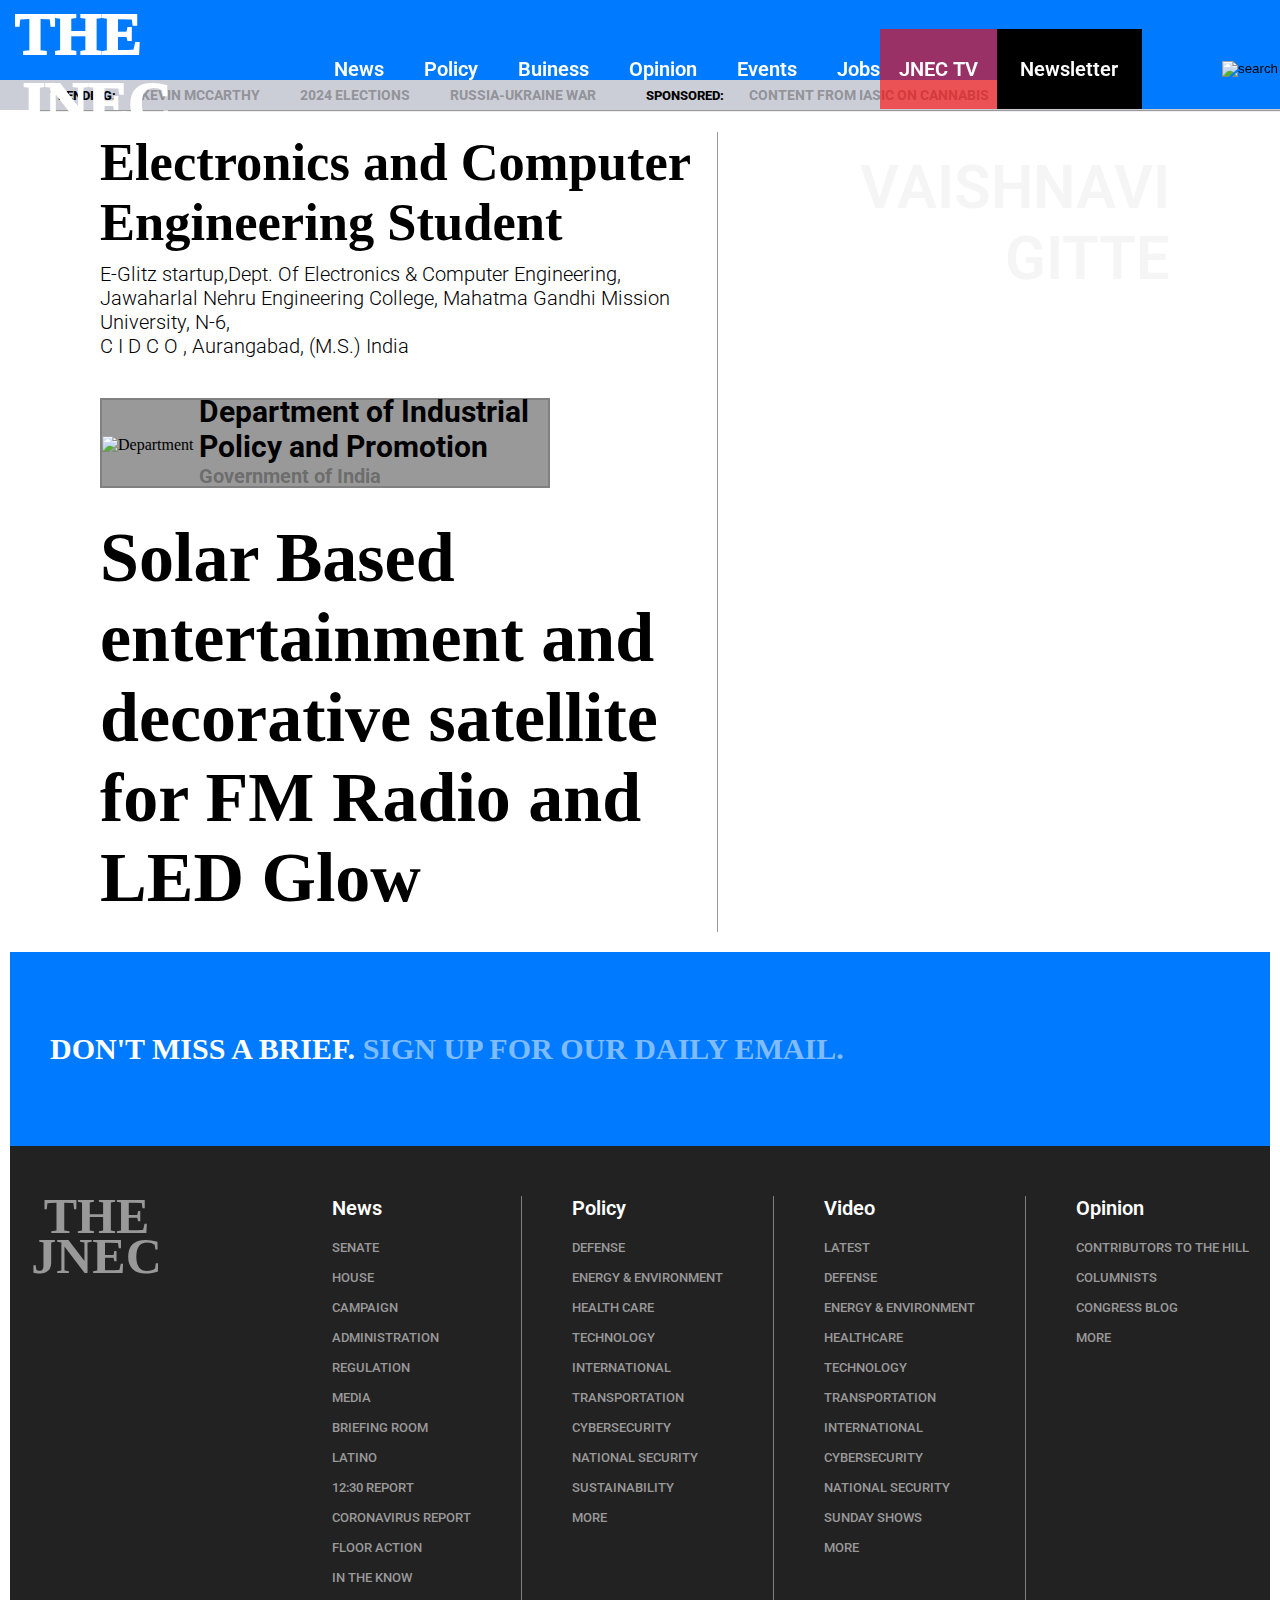
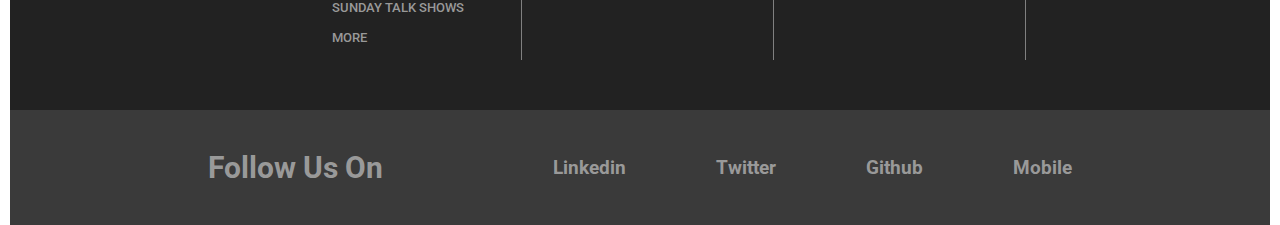
==== index.html @ 9f8c3c0c "first commit" ====
<!DOCTYPE html>
<html lang="en">
  <head>
    <meta charset="UTF-8" />
    <meta name="viewport" content="width=device-width, initial-scale=1.0" />
    <title>News Website</title>
    <link rel="stylesheet" href="style.css" />
    <script
      src="https://kit.fontawesome.com/9f6aa87040.js"
      crossorigin="anonymous"
    ></script>
  </head>
  <body>
    <header>
      <nav>
        <div class="head-content">
          <div class="paper-name">THE JNEC</div>
          <ul>
            <li>News</li>
            <li>Policy</li>
            <li>Buiness</li>
            <li>Opinion</li>
            <li>Events</li>
            <li>Jobs</li>
          </ul>
        </div>
        <div class="head-bar">
          <div class="hill-tv">JNEC TV</div>
          <div class="newsletter">Newsletter</div>
          <div class="blank"></div>

          <div class="search">
            <button>
              <div class="image">
                <img src="search.svg" alt="search" />
              </div>
            </button>
          </div>
        </div>
      </nav>
    </header>
    <section>
      <div class="bottom-nav">
        <div class="trending">TRENDING:</div>
        <ul>
          <li class="kevin">KEVIN MCCARTHY</li>
          <li class="e">2024 ELECTIONS</li>
          <li>RUSSIA-UKRAINE WAR</li>
        </ul>
        <div class="sponsored">SPONSORED:</div>
        <ul>
          <li>CONTENT FROM IASIC ON CANNABIS</li>
          <li>CONTENT FROM AT&T</li>
        </ul>
      </div>
    </section>

    <hr />

    <main>
      <div class="content-container">
        <div class="name-container">
          <h2>Electronics and Computer Engineering Student</h2>
          <p>
            E-Glitz startup,Dept. Of Electronics & Computer Engineering,
            Jawaharlal Nehru Engineering College, Mahatma Gandhi Mission
            University, N-6, <br />C I D C O , Aurangabad, (M.S.) India
          </p>
        </div>
        <div class="department">
          <div class="image">
            <img src="D4.jpg" alt="Department" />
          </div>
          <div class="content">
            <h2>Department of Industrial</h2>
            <h2>Policy and Promotion</h2>
            <h4>Government of India</h4>
          </div>
        </div>
        <div class="product-title">
          <h1>
            <a href="product.html" target="_blank"
              >Solar Based entertainment and decorative satellite for FM Radio
              and LED Glow</a
            >
          </h1>
        </div>
      </div>

      <div class="image-container">
        <h1>Vaishnavi <br />Gitte</h1>
      </div>
    </main>

    <footer>
      <div class="footer_bar">
        <h2><span>DON'T MISS A BRIEF. </span>SIGN UP FOR OUR DAILY EMAIL.</h2>
      </div>
      <div class="footer_upper">
        <div class="jnec">
          <h1>THE <br />JNEC</h1>
        </div>
        <div class="news">
          <h4>News</h4>
          <ul>
            <li>SENATE</li>
            <li>HOUSE</li>
            <li>CAMPAIGN</li>
            <li>ADMINISTRATION</li>
            <li>REGULATION</li>
            <li>MEDIA</li>
            <li>BRIEFING ROOM</li>
            <li>LATINO</li>
            <li>12:30 REPORT</li>
            <li>CORONAVIRUS REPORT</li>
            <li>FLOOR ACTION</li>
            <li>IN THE KNOW</li>
            <li>SUNDAY TALK SHOWS</li>
            <li>MORE</li>
          </ul>
        </div>
        <div class="footer-links">
          <h4>Policy</h4>
          <ul>
            <li>DEFENSE</li>
            <li>ENERGY & ENVIRONMENT</li>
            <li>HEALTH CARE</li>
            <li>TECHNOLOGY</li>
            <li>INTERNATIONAL</li>
            <li>TRANSPORTATION</li>
            <li>CYBERSECURITY</li>
            <li>NATIONAL SECURITY</li>
            <li>SUSTAINABILITY</li>
            <li>MORE</li>
          </ul>
        </div>
        <div class="footer-links">
          <h4>Video</h4>
          <ul>
            <li>LATEST</li>
            <li>DEFENSE</li>
            <li>ENERGY & ENVIRONMENT</li>
            <li>HEALTHCARE</li>
            <li>TECHNOLOGY</li>
            <li>TRANSPORTATION</li>
            <li>INTERNATIONAL</li>
            <li>CYBERSECURITY</li>
            <li>NATIONAL SECURITY</li>
            <li>SUNDAY SHOWS</li>
            <li>MORE</li>
          </ul>
        </div>
        <div class="footer-links">
          <h4>Opinion</h4>
          <ul>
            <li>CONTRIBUTORS TO THE HILL</li>
            <li>COLUMNISTS</li>
            <li>CONGRESS BLOG</li>
            <li>MORE</li>
          </ul>
        </div>
      </div>

      <div class="footer_lower">
        <h2>Follow Us On</h2>

        <div class="top_contact">
          <div class="contact_way">
            <i class="fab fa-linkedin"></i>
            <h3>Linkedin</h3>
          </div>
          <div class="contact_way">
            <i class="fa fa-twitter"></i>
            <h3>Twitter</h3>
          </div>
        </div>

        <div class="bottom_contact">
          <div class="contact_way">
            <i class="fab fa-github"></i>
            <h3>Github</h3>
          </div>
          <div class="contact_way">
            <i class="fa fa-mobile"></i>
            <h3>Mobile</h3>
          </div>
        </div>
      </div>
    </footer>
  </body>
</html>
---- style.css ----
@import url('https://fonts.googleapis.com/css2?family=Roboto:ital,wght@0,100;0,300;0,400;0,500;0,700;0,900;1,100;1,300;1,400;1,500;1,700;1,900&display=swap');


*{
    margin: 0;
    padding: 0;
    box-sizing: border-box;
}

:root {
    --primary-color: #fff;
    --primary-subtle-color: #999;
    --bg-color: #000;
    --bg-faded-color: #222;
    --border-color: #3a3a3a;
    --blue-color: #007aff;
}

html

header{
    width: 100%;
    height:80px;
    background-color: var(--blue-color);
    padding-left: 15px ;
    position: sticky;
    top: 0;


}
 header ul {
    list-style: none;
    display: flex;
    gap: 40px;
    font-family: 'Roboto', sans-serif;
    font-weight: 600;
    font-size: 20px;
}

nav{
    display: flex;
    justify-content: space-between;
    align-items: center;


}
button{

    display: flex;
    justify-content: center;
    align-items: center;
    border: transparent;
}


nav .head-content{
    display: flex;
    justify-content: space-between;
    align-items: center;
    gap: 60px;

    color: white;

}
body hr{
    width: 1275px;
    height: 0.5px;
    margin-left: 35px;

}
.paper-name{
    font-size: 60px;
    font-weight: 1000;
}
nav .head-bar{
    width: 400px;
    display: flex;
    justify-content: space-between;
    align-items: center;
    color: white;

    font-family: 'Roboto', sans-serif;
    font-weight: 600;
    font-size: 20px;

}
nav .hill-tv{
    width: 120px;
    height: 80px;
    background-color: rgba(255,0,0,0.6);
    display: flex;
    justify-content: center;
    align-items: center;

}
nav .newsletter{
    width: 150px;
    height: 80px;
    background-color: black;
    display: flex;
    justify-content: center;
    align-items: center;

}

nav .search{
    width: 60px;
    height: 80px;
    background-color: var(--blue-color);
    display: flex;
    justify-content: center;
    align-items: center;
 }
 nav  .blank{
    width: 80px;
    height: 80px;
    background-color: var(--blue-color);
    display: flex;
    justify-content: center;
    align-items: center;
}
  nav .search .image{
    width: 80px;
    height: 80px;
    background-color: var(--blue-color);
    display: flex;
    justify-content: center;
    align-items: center;
    transition: 1s ease-in-out;
  }

  nav .search .image:hover{
    transition: 1s ease-in-out;
    background-color: blue;
 }

 section .bottom-nav{
    width: 100%;
    height: 30px;
    background-color: #ccced7;

    font-size: 13px;

    font-weight: 800;
    font-family: 'Roboto', sans-serif ;
    display: flex;
    justify-content: left;
    align-items: center;
 }
section ul {
    list-style: none;
    display: flex;
    gap: 40px;
    font-family: 'Roboto', sans-serif;
    font-weight: 800;
    font-size: 14px;
    color: rgba(0,0,0,0.3);
}

section ul:hover{
    color: #000;
}
section .bottom-nav .trending {
    color: black;
    padding-left: 50px;
    padding-right: 25px;

}
section .bottom-nav .sponsored {
    color: black;
    padding-left: 50px;
    padding-right: 25px;

}
main {


   margin: auto;
   padding-left: 100px;
   padding-right: 100px;


   display:flex;
  gap: 20px;
   justify-content: space-between;
   align-items: center;
}

main .content-container{
    width: 700px;
    height: 800px;
    margin-top: 20px;
    border-right: 1px solid#999;
}

 main .image-container{
    background-image: url(vaishnavi.jpg);
    margin-top: 20px;

    width: 500px;
    height: 800px;
    background-position: top;
    background-size: cover; 
    background-repeat: no-repeat;
    box-shadow: 1px, 1px, 1px, 15px, gray;

 }
main .image-container h1{
    color: whitesmoke;
    font-family: 'Roboto', sans-serif;
    font-weight: 600;
    font-size: 60px;
    padding-top: 20px;
    padding-right: 10px;
    text-transform: uppercase;
    text-align: right;
 }


main .image img{
   padding-top: 3px;
    height: 89px;
    width: 90px;
 }


 main .department{
    background-color: #999;
    width: 450px;
    height: 90px;
    display: flex;
    gap: 5px;
   align-items: center;
   border: 2px solid gray;

 }
main .content{
    font-family: 'Roboto', sans-serif;
    font-size: 20px;

   padding-bottom: 4px;
}
 .content h4{
    color: rgba(0,0,0,0.3);
}
.name-container{
    font-size: 35px;
    margin-bottom: 40px;
}
main p{
    padding-top: 10px;
    padding-right: 20px;
    font-size: 20px;
    font-weight: 300;
    font-family: 'Roboto', sans-serif;

}
main .product-title h1 {

    margin-top: 30px;

}
main .product-title h1 a{
    color: black;
    margin-top: 20px;
    font-size: 70px;
    text-decoration: none;
}
main .product-title h1 a:hover{
    color: grey;

    text-decoration: underline;
}

/* product details website */


article .head-image{
    background-image: url(E2.jpg);
    /* margin-top: 20px; */

    min-width: 100%;
    min-height: 300px;
    background-position:center;

    background-size: cover; 
    background-repeat: no-repeat;


 }

 article .product-name{
    width: 100%;
    height: 175px;
    background-color: rgb(5, 5, 155);
    /* background-color: var(--blue-color); */
    color: #fff;
    font-size: 30px;
    /* font-family: 'Roboto', sans-serif; */
    text-align: center;
 }
 article h2{
    padding-top: 5px;
    padding-bottom: 5px;
 }
 article .product-container{
    padding: 40px 70px;
    display: flex;
    gap: 40px;
    justify-content: space-between;



 }
 article  .product-image{
    background-image: url(dolly2.jpg);
    /* margin-top: 20px; */ 
    width: 4500px;
    height: 530px;
    background-position:center;
    background-size: cover; 
    background-repeat: no-repeat;


 }
article .product-content{
      font-family: 'Roboto', sans-serif;
      border-left: 1px solid gray;
      padding-left: 20px;
}
 article  h3{
    margin-right: 400px;
    font-size: 30px;
    padding: 10px;
    color: white;
    background-color: var(--blue-color);
    transition:  ease-in-out;
    /* align-self: start; */
 }
 article h3:hover{
   background-color: rgb(46, 96, 233);
   transition: ease-in-out;
 }
 article .product-content p{
    font-size: 20px;
    font-weight: 600;
    padding-top: 20px;
    padding-bottom: 20px;
    transition:  ease-in-out;
 }
 article .product-content p:hover{
    color: rgb(46, 96, 233);
    transition:  ease-in-out;

 }
 article .product-content span{
    font-size: 15px;
    font-weight: 400;
    transition:  ease-in-out;

 }
 article .product-content span:hover{
    color: rgb(15, 56, 167);
    transition:  ease-in-out;

 }

 /* footer section */
footer .footer_bar{

    margin-top: 20px;
    background-color: var(--blue-color);
    margin-left: 10px;
    margin-right: 10px;
    padding: 80px 40px;
    color: hsla(0,0%,100%,.5);;
    font-weight: 600;
    font-size: 20px;
}
footer .footer_upper{

    margin-left: 10px;
    margin-right: 10px;
    padding-top: 50px;
    padding-bottom: 50px;
    display: flex;
    justify-content: center;
    gap: 50px;
    flex-direction: row;
    background-color: var(--bg-faded-color);
    color: var(--primary-subtle-color);
    font-family: 'Roboto', sans-serif;
}
footer .footer_lower{
    background-color: var(--border-color);
    color: var(--primary-subtle-color);

    margin-left: 10px;
    margin-right: 10px;
    padding: 40px;
    display: flex;
    justify-content: center;
    align-items: center;
    gap: 70px;
    flex-direction: row;
    font-family: 'Roboto', sans-serif;
}

.footer_upper h4{
    color: white;
    margin-bottom: 20px;
    font-size: 20px;
    font-weight: 600;
}
footer ul{

    list-style: none;
    font-size: 13px;
    font-weight: 500;
    text-align: justify;

}
footer li{
    margin-bottom: 15px;
}
footer h1{
    font-family: initial;
    font-size: 50px;
    line-height: 40px;
    text-align: center;
    margin-right: 40px;
}
footer span{
    color: white;
}
footer .footer-links{
    border-left: 1px solid gray;
    padding-left: 50px;
}
footer h4 .news{
    border: none;
}
footer .footer_upper .jnec{
    margin-right: 80px;
}

footer .top_contact{
    display: flex;
    justify-content: center;
    gap: 70px;
}
footer .bottom_contact{
    display: flex;
    justify-content: center;
    gap: 70px;
}
footer .contact_way{
    display: flex;
    justify-content: center;
    gap: 20px;
}

.footer_lower i{
    font-size: 30px;
}
.footer_lower h2{
  margin-right: 80px;
  font-size: 30px;
}
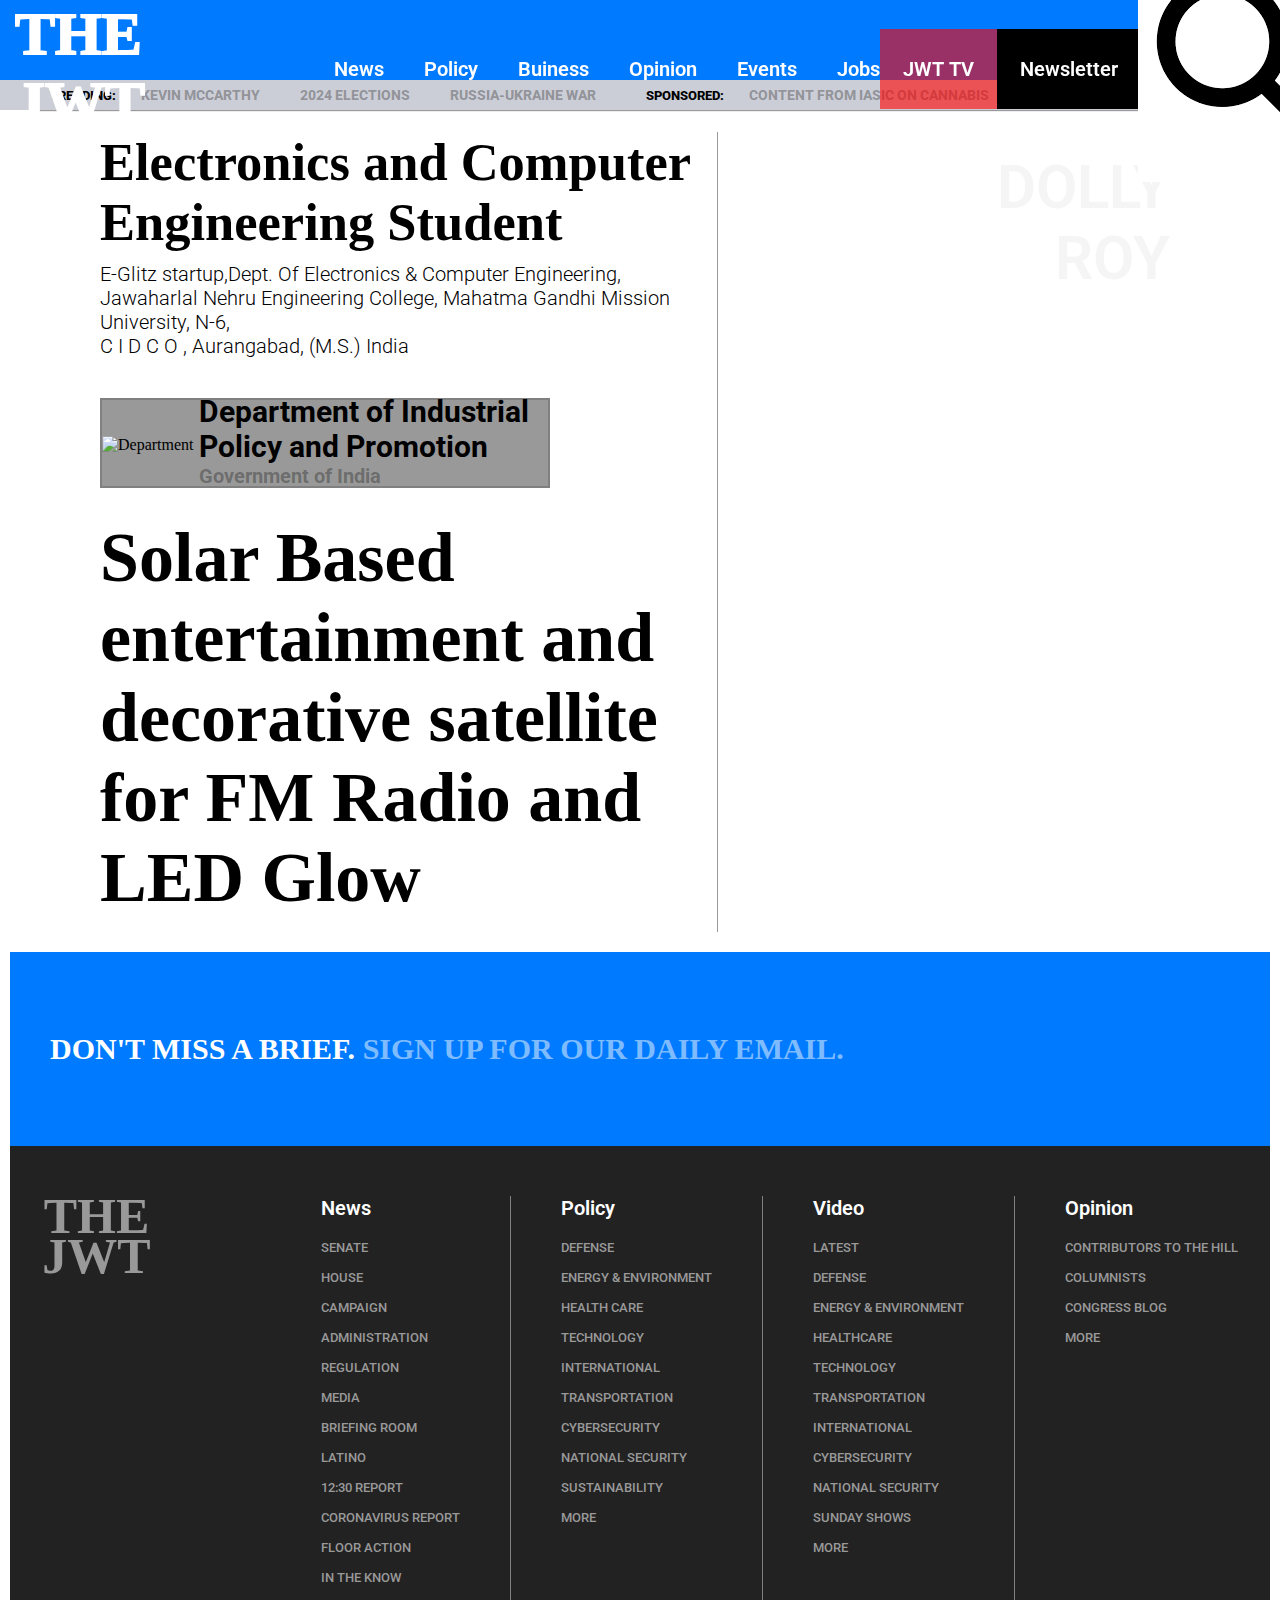
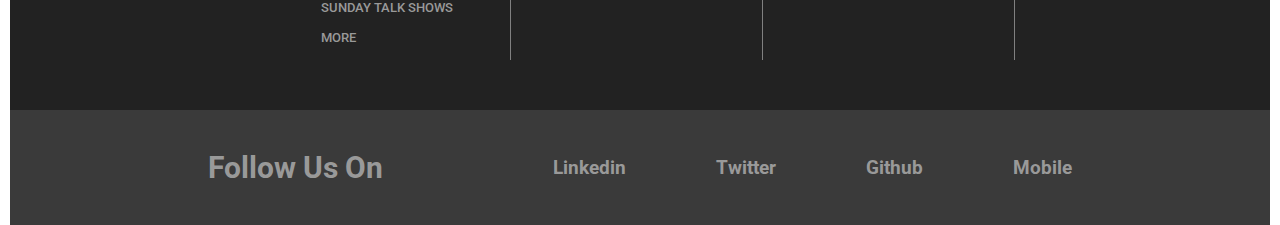
==== commit 1959c799: "first Commit" ====
--- a/index.html
+++ b/index.html
@@ -1,191 +1,189 @@
 <!DOCTYPE html>
 <html lang="en">
-  <head>
-    <meta charset="UTF-8" />
-    <meta name="viewport" content="width=device-width, initial-scale=1.0" />
-    <title>News Website</title>
-    <link rel="stylesheet" href="style.css" />
-    <script
-      src="https://kit.fontawesome.com/9f6aa87040.js"
-      crossorigin="anonymous"
-    ></script>
-  </head>
-  <body>
-    <header>
-      <nav>
-        <div class="head-content">
-          <div class="paper-name">THE JNEC</div>
-          <ul>
-            <li>News</li>
-            <li>Policy</li>
-            <li>Buiness</li>
-            <li>Opinion</li>
-            <li>Events</li>
-            <li>Jobs</li>
-          </ul>
-        </div>
-        <div class="head-bar">
-          <div class="hill-tv">JNEC TV</div>
-          <div class="newsletter">Newsletter</div>
-          <div class="blank"></div>
 
-          <div class="search">
-            <button>
-              <div class="image">
-                <img src="search.svg" alt="search" />
-              </div>
-            </button>
-          </div>
-        </div>
-      </nav>
-    </header>
-    <section>
-      <div class="bottom-nav">
-        <div class="trending">TRENDING:</div>
+<head>
+  <meta charset="UTF-8" />
+  <meta name="viewport" content="width=device-width, initial-scale=1.0" />
+  <title>News Website</title>
+  <link rel="stylesheet" href="style.css" />
+  <script src="https://kit.fontawesome.com/9f6aa87040.js" crossorigin="anonymous"></script>
+</head>
+
+<body>
+  <header>
+    <nav>
+      <div class="head-content">
+        <div class="paper-name">THE JWT</div>
         <ul>
-          <li class="kevin">KEVIN MCCARTHY</li>
-          <li class="e">2024 ELECTIONS</li>
-          <li>RUSSIA-UKRAINE WAR</li>
-        </ul>
-        <div class="sponsored">SPONSORED:</div>
-        <ul>
-          <li>CONTENT FROM IASIC ON CANNABIS</li>
-          <li>CONTENT FROM AT&T</li>
+          <li>News</li>
+          <li>Policy</li>
+          <li>Buiness</li>
+          <li>Opinion</li>
+          <li>Events</li>
+          <li>Jobs</li>
         </ul>
       </div>
-    </section>
+      <div class="head-bar">
+        <div class="hill-tv">JWT TV</div>
+        <div class="newsletter">Newsletter</div>
+        <div class="blank"></div>
 
-    <hr />
+        <div class="search">
+          <button>
+            <div class="image">
+              <img src="search.svg.png" alt="search" />
+            </div>
+          </button>
+        </div>
+      </div>
+    </nav>
+  </header>
+  <section>
+    <div class="bottom-nav">
+      <div class="trending">TRENDING:</div>
+      <ul>
+        <li class="kevin">KEVIN MCCARTHY</li>
+        <li class="e">2024 ELECTIONS</li>
+        <li>RUSSIA-UKRAINE WAR</li>
+      </ul>
+      <div class="sponsored">SPONSORED:</div>
+      <ul>
+        <li>CONTENT FROM IASIC ON CANNABIS</li>
+        <li>CONTENT FROM AT&T</li>
+      </ul>
+    </div>
+  </section>
 
-    <main>
-      <div class="content-container">
-        <div class="name-container">
-          <h2>Electronics and Computer Engineering Student</h2>
-          <p>
-            E-Glitz startup,Dept. Of Electronics & Computer Engineering,
-            Jawaharlal Nehru Engineering College, Mahatma Gandhi Mission
-            University, N-6, <br />C I D C O , Aurangabad, (M.S.) India
-          </p>
+  <hr />
+
+  <main>
+    <div class="content-container">
+      <div class="name-container">
+        <h2>Electronics and Computer Engineering Student</h2>
+        <p>
+          E-Glitz startup,Dept. Of Electronics & Computer Engineering,
+          Jawaharlal Nehru Engineering College, Mahatma Gandhi Mission
+          University, N-6, <br />C I D C O , Aurangabad, (M.S.) India
+        </p>
+      </div>
+      <div class="department">
+        <div class="image">
+          <img src="D4.jpg" alt="Department" />
         </div>
-        <div class="department">
-          <div class="image">
-            <img src="D4.jpg" alt="Department" />
-          </div>
-          <div class="content">
-            <h2>Department of Industrial</h2>
-            <h2>Policy and Promotion</h2>
-            <h4>Government of India</h4>
-          </div>
+        <div class="content">
+          <h2>Department of Industrial</h2>
+          <h2>Policy and Promotion</h2>
+          <h4>Government of India</h4>
         </div>
-        <div class="product-title">
-          <h1>
-            <a href="product.html" target="_blank"
-              >Solar Based entertainment and decorative satellite for FM Radio
-              and LED Glow</a
-            >
-          </h1>
+      </div>
+      <div class="product-title">
+        <h1>
+          <a href="product.html" target="_blank">Solar Based entertainment and decorative satellite for FM Radio
+            and LED Glow</a>
+        </h1>
+      </div>
+    </div>
+
+    <div class="image-container">
+      <h1>dolly <br />Roy</h1>
+    </div>
+  </main>
+
+  <footer>
+    <div class="footer_bar">
+      <h2><span>DON'T MISS A BRIEF. </span>SIGN UP FOR OUR DAILY EMAIL.</h2>
+    </div>
+    <div class="footer_upper">
+      <div class="jnec">
+        <h1>THE <br />JWT</h1>
+      </div>
+      <div class="news">
+        <h4>News</h4>
+        <ul>
+          <li>SENATE</li>
+          <li>HOUSE</li>
+          <li>CAMPAIGN</li>
+          <li>ADMINISTRATION</li>
+          <li>REGULATION</li>
+          <li>MEDIA</li>
+          <li>BRIEFING ROOM</li>
+          <li>LATINO</li>
+          <li>12:30 REPORT</li>
+          <li>CORONAVIRUS REPORT</li>
+          <li>FLOOR ACTION</li>
+          <li>IN THE KNOW</li>
+          <li>SUNDAY TALK SHOWS</li>
+          <li>MORE</li>
+        </ul>
+      </div>
+      <div class="footer-links">
+        <h4>Policy</h4>
+        <ul>
+          <li>DEFENSE</li>
+          <li>ENERGY & ENVIRONMENT</li>
+          <li>HEALTH CARE</li>
+          <li>TECHNOLOGY</li>
+          <li>INTERNATIONAL</li>
+          <li>TRANSPORTATION</li>
+          <li>CYBERSECURITY</li>
+          <li>NATIONAL SECURITY</li>
+          <li>SUSTAINABILITY</li>
+          <li>MORE</li>
+        </ul>
+      </div>
+      <div class="footer-links">
+        <h4>Video</h4>
+        <ul>
+          <li>LATEST</li>
+          <li>DEFENSE</li>
+          <li>ENERGY & ENVIRONMENT</li>
+          <li>HEALTHCARE</li>
+          <li>TECHNOLOGY</li>
+          <li>TRANSPORTATION</li>
+          <li>INTERNATIONAL</li>
+          <li>CYBERSECURITY</li>
+          <li>NATIONAL SECURITY</li>
+          <li>SUNDAY SHOWS</li>
+          <li>MORE</li>
+        </ul>
+      </div>
+      <div class="footer-links">
+        <h4>Opinion</h4>
+        <ul>
+          <li>CONTRIBUTORS TO THE HILL</li>
+          <li>COLUMNISTS</li>
+          <li>CONGRESS BLOG</li>
+          <li>MORE</li>
+        </ul>
+      </div>
+    </div>
+
+    <div class="footer_lower">
+      <h2>Follow Us On</h2>
+
+      <div class="top_contact">
+        <div class="contact_way">
+          <i class="fa-brands fa-linkedin"></i>
+          <h3>Linkedin</h3>
+        </div>
+        <div class="contact_way">
+          <i class="fa fa-twitter"></i>
+          <h3>Twitter</h3>
         </div>
       </div>
 
-      <div class="image-container">
-        <h1>Vaishnavi <br />Gitte</h1>
-      </div>
-    </main>
-
-    <footer>
-      <div class="footer_bar">
-        <h2><span>DON'T MISS A BRIEF. </span>SIGN UP FOR OUR DAILY EMAIL.</h2>
-      </div>
-      <div class="footer_upper">
-        <div class="jnec">
-          <h1>THE <br />JNEC</h1>
+      <div class="bottom_contact">
+        <div class="contact_way">
+          <i class="fab fa-github"></i>
+          <h3>Github</h3>
         </div>
-        <div class="news">
-          <h4>News</h4>
-          <ul>
-            <li>SENATE</li>
-            <li>HOUSE</li>
-            <li>CAMPAIGN</li>
-            <li>ADMINISTRATION</li>
-            <li>REGULATION</li>
-            <li>MEDIA</li>
-            <li>BRIEFING ROOM</li>
-            <li>LATINO</li>
-            <li>12:30 REPORT</li>
-            <li>CORONAVIRUS REPORT</li>
-            <li>FLOOR ACTION</li>
-            <li>IN THE KNOW</li>
-            <li>SUNDAY TALK SHOWS</li>
-            <li>MORE</li>
-          </ul>
-        </div>
-        <div class="footer-links">
-          <h4>Policy</h4>
-          <ul>
-            <li>DEFENSE</li>
-            <li>ENERGY & ENVIRONMENT</li>
-            <li>HEALTH CARE</li>
-            <li>TECHNOLOGY</li>
-            <li>INTERNATIONAL</li>
-            <li>TRANSPORTATION</li>
-            <li>CYBERSECURITY</li>
-            <li>NATIONAL SECURITY</li>
-            <li>SUSTAINABILITY</li>
-            <li>MORE</li>
-          </ul>
-        </div>
-        <div class="footer-links">
-          <h4>Video</h4>
-          <ul>
-            <li>LATEST</li>
-            <li>DEFENSE</li>
-            <li>ENERGY & ENVIRONMENT</li>
-            <li>HEALTHCARE</li>
-            <li>TECHNOLOGY</li>
-            <li>TRANSPORTATION</li>
-            <li>INTERNATIONAL</li>
-            <li>CYBERSECURITY</li>
-            <li>NATIONAL SECURITY</li>
-            <li>SUNDAY SHOWS</li>
-            <li>MORE</li>
-          </ul>
-        </div>
-        <div class="footer-links">
-          <h4>Opinion</h4>
-          <ul>
-            <li>CONTRIBUTORS TO THE HILL</li>
-            <li>COLUMNISTS</li>
-            <li>CONGRESS BLOG</li>
-            <li>MORE</li>
-          </ul>
+        <div class="contact_way">
+          <i class="fa fa-mobile"></i>
+          <h3>Mobile</h3>
         </div>
       </div>
+    </div>
+  </footer>
+</body>
 
-      <div class="footer_lower">
-        <h2>Follow Us On</h2>
-
-        <div class="top_contact">
-          <div class="contact_way">
-            <i class="fab fa-linkedin"></i>
-            <h3>Linkedin</h3>
-          </div>
-          <div class="contact_way">
-            <i class="fa fa-twitter"></i>
-            <h3>Twitter</h3>
-          </div>
-        </div>
-
-        <div class="bottom_contact">
-          <div class="contact_way">
-            <i class="fab fa-github"></i>
-            <h3>Github</h3>
-          </div>
-          <div class="contact_way">
-            <i class="fa fa-mobile"></i>
-            <h3>Mobile</h3>
-          </div>
-        </div>
-      </div>
-    </footer>
-  </body>
 </html>